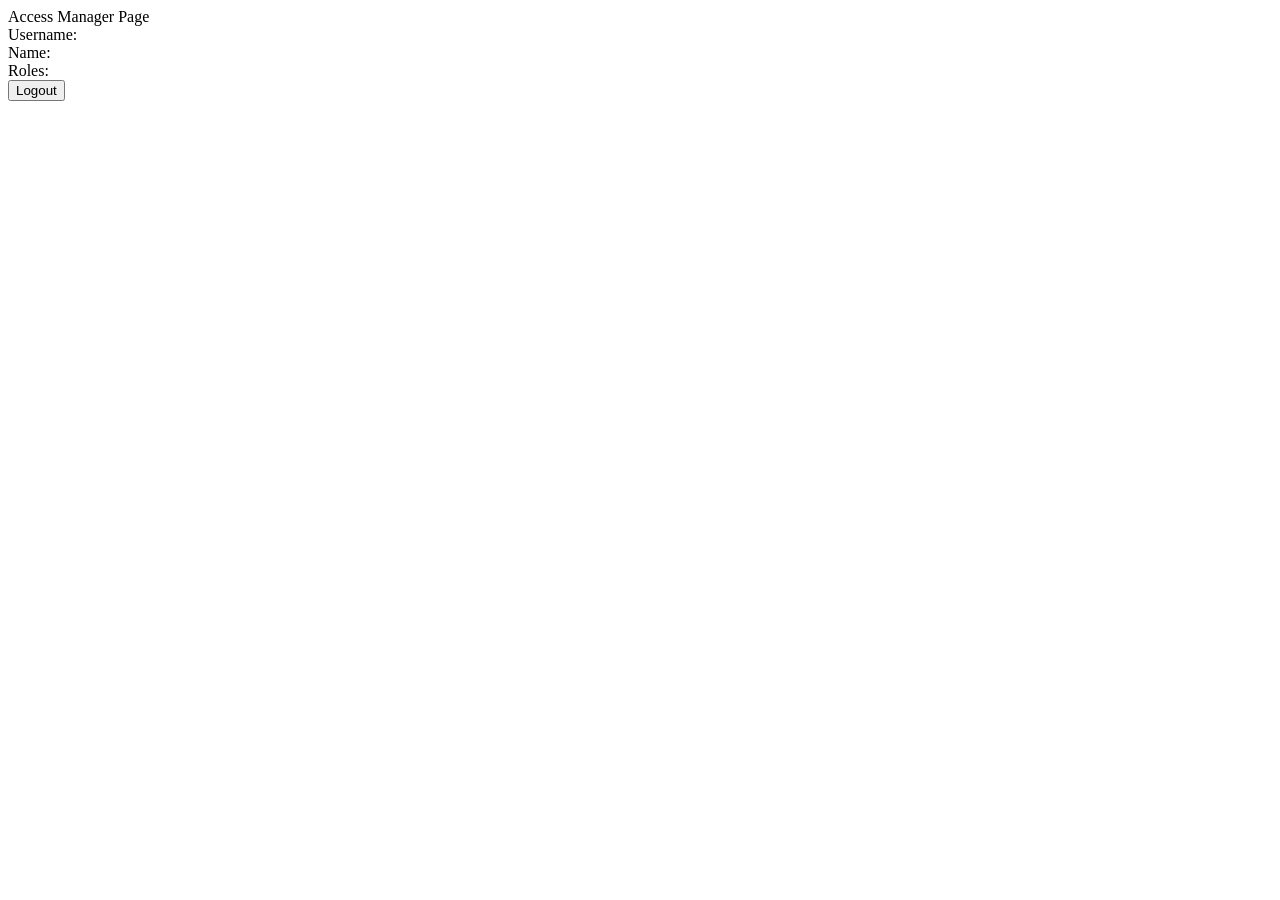
==== src/main/resources/templates/index.html @ cfd20e1d "feat: add logout function" ====
<!DOCTYPE html>
<html lang="en" xmlns:sec="http://www.thymeleaf.org/extras/spring-security" xmlns:th="http://www.thymeleaf.org">
<head>
    <meta charset="UTF-8">
    <title>Welcome</title>
</head>
<body>
<div id="secretPageContainer" sec:authorize="hasRole('ROLE_MANAGER')">
    <a th:href="@{/admin}">Access Manager Page</a>
</div>

<div id="usernameContainer">
    <label for="username">Username:</label>
    <span id="username" th:text="${#authentication.principal.username}"/>
</div>

<div id="nameContainer">
    <label for="name">Name:</label>
    <span id="name" th:text="${#authentication.principal.name}"/>
</div>

<div id="authorityContainer">
    <label for="authorities">Roles: </label>
    <div id="authorities" th:each="authority : ${#authentication.principal.authorities}">
        <div th:text="${authority}"/>
    </div>
</div>

<div id="logoutContainer" sec:authorize="isAuthenticated()">
    <form method="post" th:action="@{/logout}">
        <input id="logout" type="submit" value="Logout"/>
    </form>
</div>
</body>
</html>
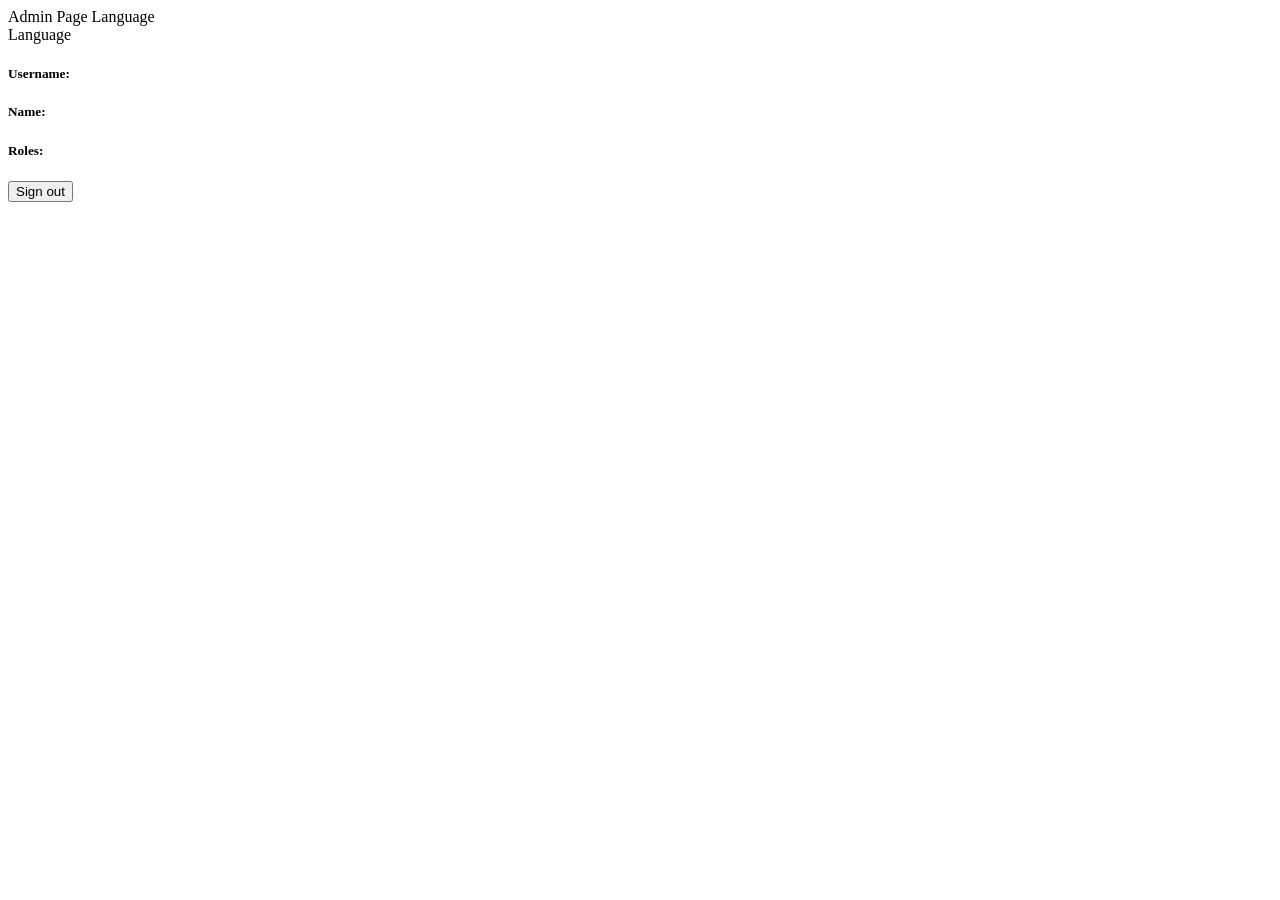
==== commit bbdd9df6: "feat: design index page" ====
--- a/src/main/resources/templates/index.html
+++ b/src/main/resources/templates/index.html
@@ -3,33 +3,45 @@
 <head>
     <meta charset="UTF-8">
     <title>Welcome</title>
+    <link href='webjars/bootstrap/css/bootstrap.min.css' rel='stylesheet'/>
+    <link rel='stylesheet' th:href='@{/css/background.css}'/>
+    <script defer src='webjars/bootstrap/js/bootstrap.bundle.min.js'></script>
 </head>
 <body>
-<div id="secretPageContainer" sec:authorize="hasRole('ROLE_MANAGER')">
-    <a th:href="@{/admin}">Access Manager Page</a>
-</div>
+<div class="container">
+    <div class="row">
+        <div class="col-sm-9 col-md-7 col-lg-5 mx-auto">
+            <div class="card border-0 shadow rounded-3 my-5">
+                <div class="card-body px-4 pb-4 pt-3 px-sm-5 pt-sm-4 pb-sm-5">
+                    <div class="d-flex justify-content-between" sec:authorize="hasRole('ROLE_MANAGER')">
+                        <a th:href="@{/admin}">Admin Page</a>
+                        <a>Language</a>
+                    </div>
 
-<div id="usernameContainer">
-    <label for="username">Username:</label>
-    <span id="username" th:text="${#authentication.principal.username}"/>
-</div>
+                    <div class="d-flex justify-content-end" sec:authorize="!hasRole('ROLE_MANAGER')">
+                        <a>Language</a>
+                    </div>
 
-<div id="nameContainer">
-    <label for="name">Name:</label>
-    <span id="name" th:text="${#authentication.principal.name}"/>
-</div>
+                    <h5 class="card-title text-center mt-4 mb-3 fw-light fs-4">Username:</h5>
+                    <h5 class="card-title text-center fs-5" th:text="${username}"></h5>
+                    <h5 class="card-title text-center mt-5 mb-3 fw-light fs-4">Name:</h5>
+                    <h5 class="card-title text-center fs-5" th:text="${name}"></h5>
+                    <h5 class="card-title text-center mt-5 mb-3 fw-light fs-4">Roles:</h5>
+                    <div th:each="role : ${roles}">
+                        <h5 class="card-title text-center fs-5" th:text="${role}"></h5>
+                    </div>
 
-<div id="authorityContainer">
-    <label for="authorities">Roles: </label>
-    <div id="authorities" th:each="authority : ${#authentication.principal.authorities}">
-        <div th:text="${authority}"/>
+                    <div class="d-flex justify-content-center mt-5" sec:authorize="isAuthenticated()">
+                        <form method="post" th:action="@{/logout}">
+                            <button class="btn btn-primary btn-login text-uppercase fw-bold" type="submit">
+                                Sign out
+                            </button>
+                        </form>
+                    </div>
+                </div>
+            </div>
+        </div>
     </div>
-</div>
-
-<div id="logoutContainer" sec:authorize="isAuthenticated()">
-    <form method="post" th:action="@{/logout}">
-        <input id="logout" type="submit" value="Logout"/>
-    </form>
 </div>
 </body>
 </html>
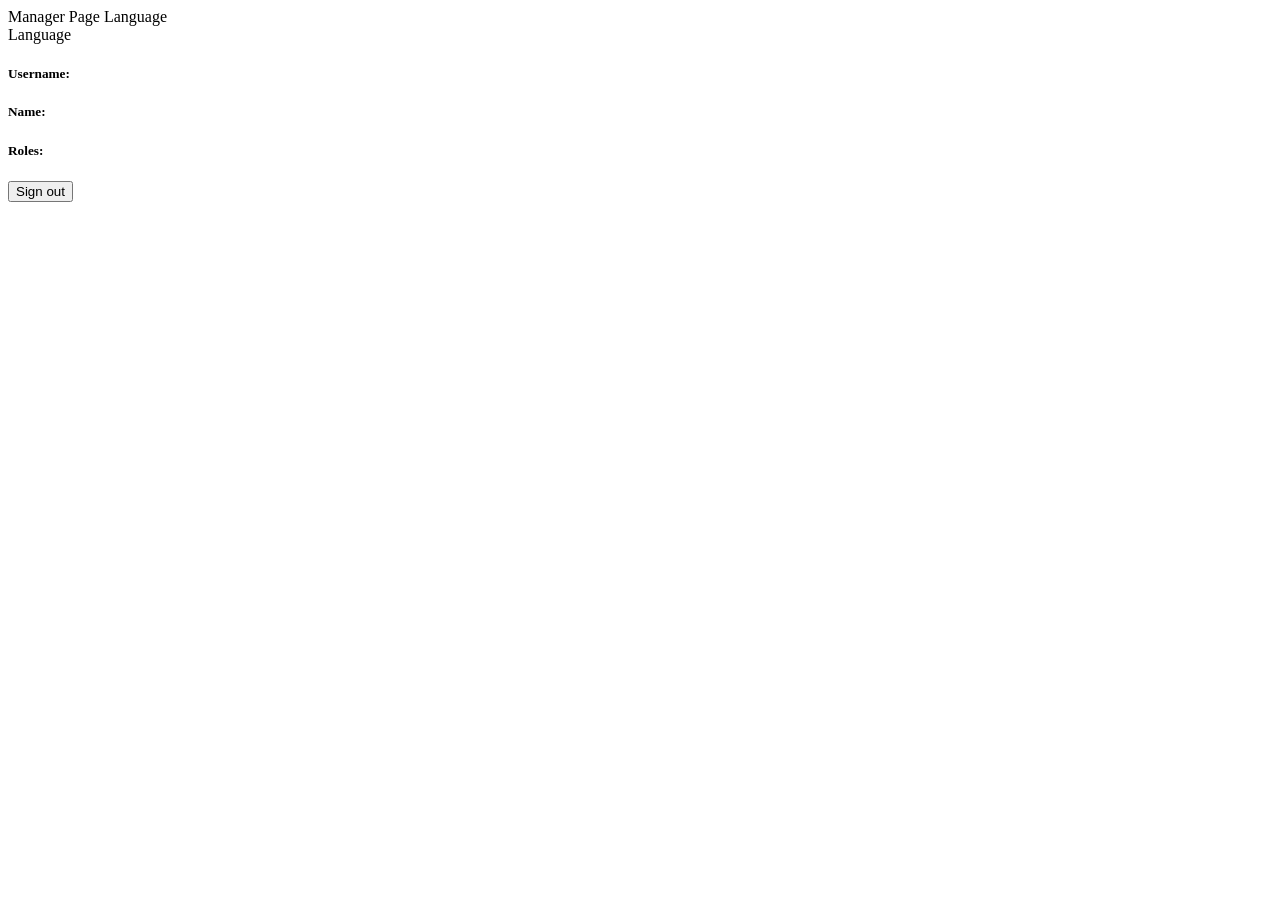
==== commit 4ac12c4e: "feat: design manager page" ====
--- a/src/main/resources/templates/index.html
+++ b/src/main/resources/templates/index.html
@@ -14,7 +14,7 @@
             <div class="card border-0 shadow rounded-3 my-5">
                 <div class="card-body px-4 pb-4 pt-3 px-sm-5 pt-sm-4 pb-sm-5">
                     <div class="d-flex justify-content-between" sec:authorize="hasRole('ROLE_MANAGER')">
-                        <a th:href="@{/admin}">Admin Page</a>
+                        <a th:href="@{/admin}">Manager Page</a>
                         <a>Language</a>
                     </div>
 
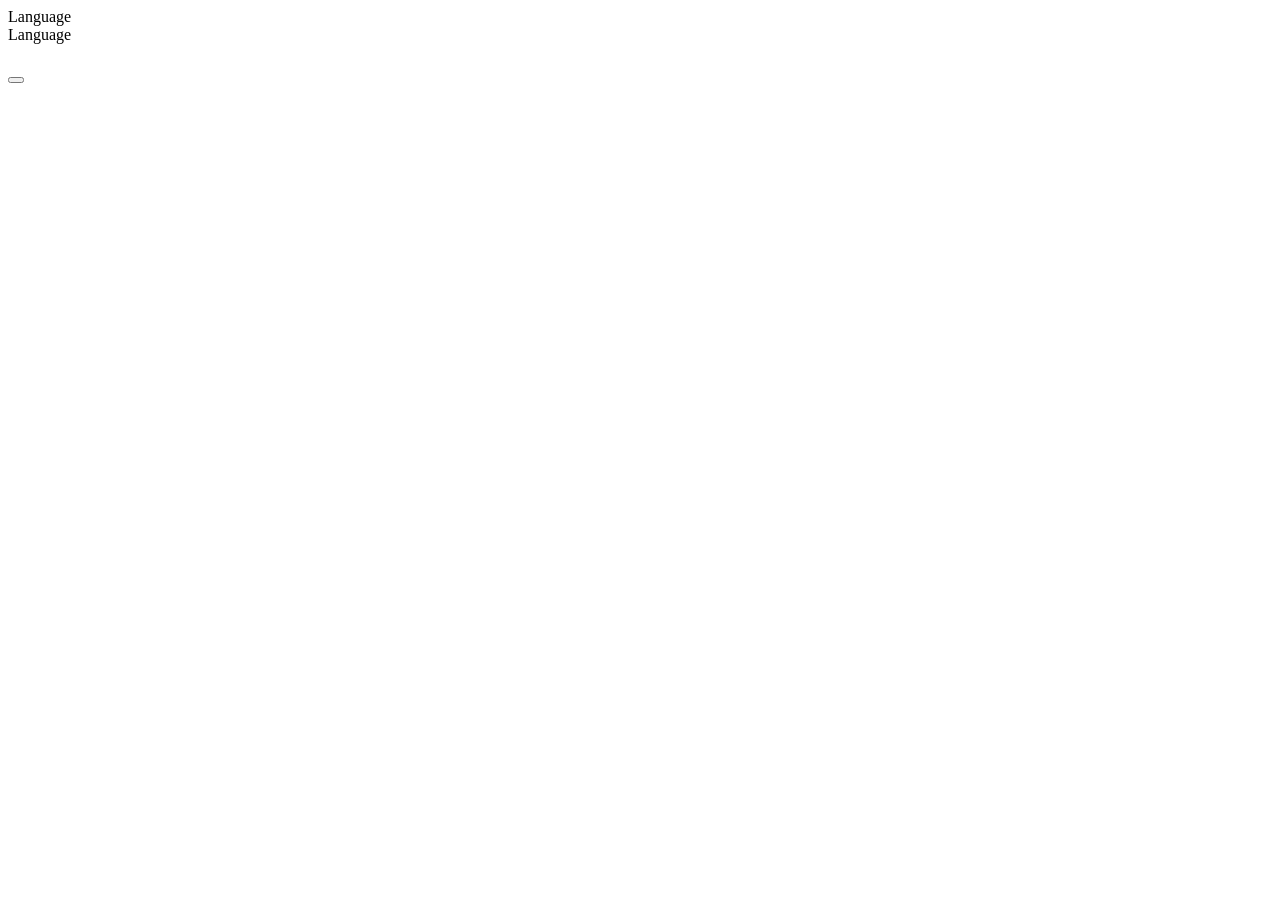
==== commit bb885ca5: "feat: add internationalisation" ====
--- a/src/main/resources/templates/index.html
+++ b/src/main/resources/templates/index.html
@@ -14,7 +14,7 @@
             <div class="card border-0 shadow rounded-3 my-5">
                 <div class="card-body px-4 pb-4 pt-3 px-sm-5 pt-sm-4 pb-sm-5">
                     <div class="d-flex justify-content-between" sec:authorize="hasRole('ROLE_MANAGER')">
-                        <a th:href="@{/admin}">Manager Page</a>
+                        <a th:href="@{/admin}" th:text="#{home.ismanager.link.text}"></a>
                         <a>Language</a>
                     </div>
 
@@ -22,19 +22,19 @@
                         <a>Language</a>
                     </div>
 
-                    <h5 class="card-title text-center mt-4 mb-3 fw-light fs-4">Username:</h5>
+                    <h5 class="card-title text-center mt-4 mb-3 fw-light fs-4" th:text="#{home.username.title}"></h5>
                     <h5 class="card-title text-center fs-5" th:text="${username}"></h5>
-                    <h5 class="card-title text-center mt-5 mb-3 fw-light fs-4">Name:</h5>
+                    <h5 class="card-title text-center mt-5 mb-3 fw-light fs-4" th:text="#{home.name.title}"></h5>
                     <h5 class="card-title text-center fs-5" th:text="${name}"></h5>
-                    <h5 class="card-title text-center mt-5 mb-3 fw-light fs-4">Roles:</h5>
+                    <h5 class="card-title text-center mt-5 mb-3 fw-light fs-4" th:text="#{home.role.title}"></h5>
                     <div th:each="role : ${roles}">
                         <h5 class="card-title text-center fs-5" th:text="${role}"></h5>
                     </div>
 
                     <div class="d-flex justify-content-center mt-5" sec:authorize="isAuthenticated()">
                         <form method="post" th:action="@{/logout}">
-                            <button class="btn btn-primary btn-login text-uppercase fw-bold" type="submit">
-                                Sign out
+                            <button class="btn btn-primary btn-login text-uppercase fw-bold" th:text="#{signout.button.message}"
+                                    type="submit">
                             </button>
                         </form>
                     </div>
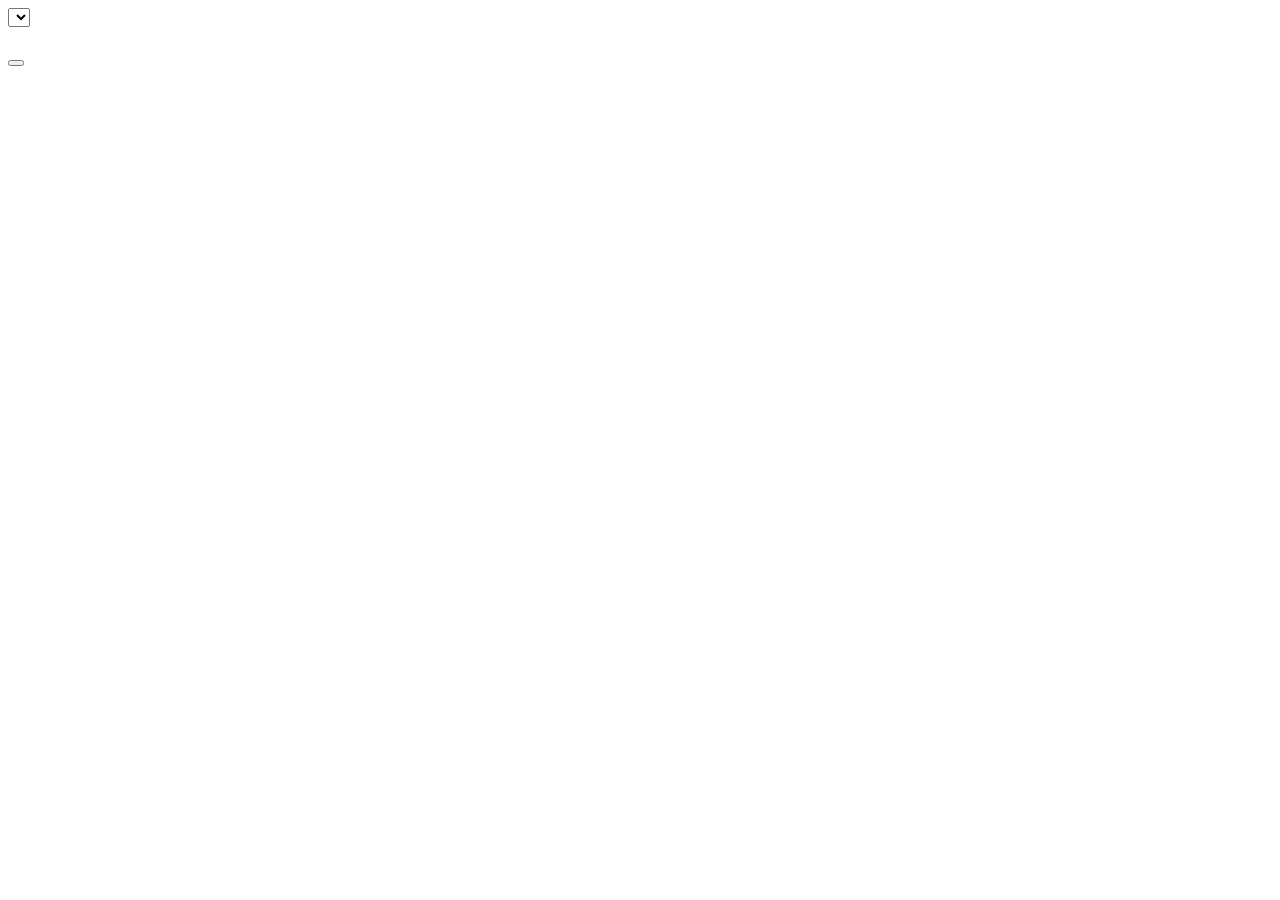
==== commit a177c3ee: "feat: add internationalisation for pages" ====
--- a/src/main/resources/templates/index.html
+++ b/src/main/resources/templates/index.html
@@ -6,20 +6,27 @@
     <link href='webjars/bootstrap/css/bootstrap.min.css' rel='stylesheet'/>
     <link rel='stylesheet' th:href='@{/css/background.css}'/>
     <script defer src='webjars/bootstrap/js/bootstrap.bundle.min.js'></script>
+    <script defer th:src='@{/js/localisation.js}'></script>
 </head>
 <body>
 <div class="container">
+    <sec:authorize access="hasRole('ROLE_MANAGER')" var="isManager"></sec:authorize>
+
     <div class="row">
         <div class="col-sm-9 col-md-7 col-lg-5 mx-auto">
             <div class="card border-0 shadow rounded-3 my-5">
                 <div class="card-body px-4 pb-4 pt-3 px-sm-5 pt-sm-4 pb-sm-5">
-                    <div class="d-flex justify-content-between" sec:authorize="hasRole('ROLE_MANAGER')">
-                        <a th:href="@{/admin}" th:text="#{home.ismanager.link.text}"></a>
-                        <a>Language</a>
-                    </div>
-
-                    <div class="d-flex justify-content-end" sec:authorize="!hasRole('ROLE_MANAGER')">
-                        <a>Language</a>
+                    <div class="row">
+                        <div class="col-6 col-sm-5"
+                             th:switch="${#authorization.expression('hasRole(''ROLE_MANAGER'')')}">
+                            <a th:case="${true}" th:href="@{/admin}" th:text="#{home.ismanager.link.text}"></a>
+                            <div th:case="${false}"></div>
+                        </div>
+                        <div class="col-2 col-xs-6 col-sm-3"></div>
+                        <select class="col form-select" id="languageSelection">
+                            <option th:text="#{language.en}" th:value="#{language.option.value.en}"></option>
+                            <option th:text="#{language.zh}" th:value="#{language.option.value.zh}"></option>
+                        </select>
                     </div>
 
                     <h5 class="card-title text-center mt-4 mb-3 fw-light fs-4" th:text="#{home.username.title}"></h5>
@@ -33,7 +40,8 @@
 
                     <div class="d-flex justify-content-center mt-5" sec:authorize="isAuthenticated()">
                         <form method="post" th:action="@{/logout}">
-                            <button class="btn btn-primary btn-login text-uppercase fw-bold" th:text="#{signout.button.message}"
+                            <button class="btn btn-primary btn-login text-uppercase fw-bold"
+                                    th:text="#{signout.button.message}"
                                     type="submit">
                             </button>
                         </form>
